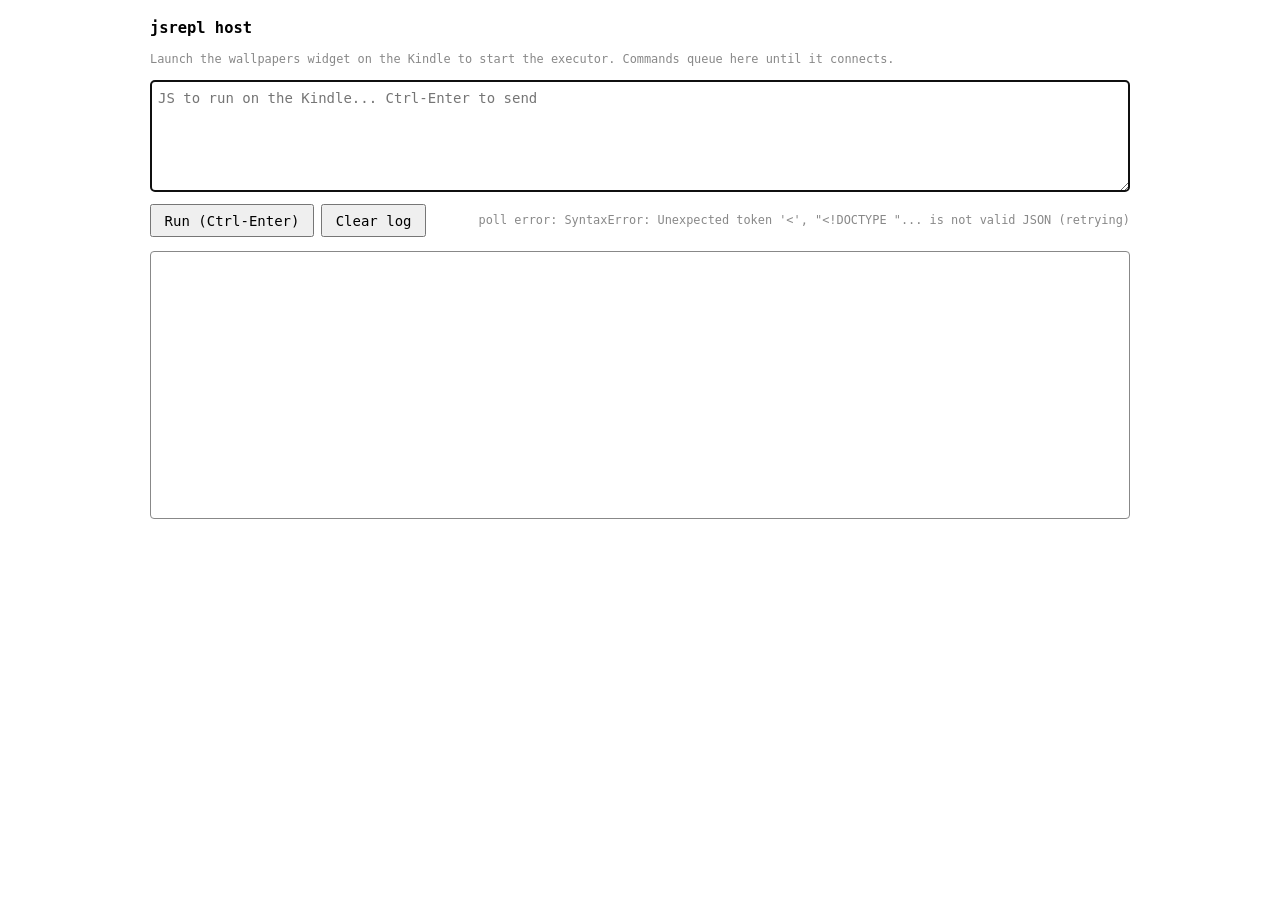
==== internal/jsrepl/repl.html @ 947e0101 "feat: jsrepl tool and kindle scriptlet" ====
<!DOCTYPE html>
<html>
<head>
<meta charset="utf-8">
<meta name="viewport" content="width=device-width, initial-scale=1">
<title>jsrepl host</title>
<style>
  :root { color-scheme: light dark; }
  body { font: 14px/1.45 ui-monospace, Menlo, Consolas, monospace; max-width: 980px; margin: 1.2em auto; padding: 0 1em; }
  h1 { font-size: 1.1em; margin: 0 0 .2em; }
  .hint { color: #888; font-size: .85em; margin-bottom: 1em; }
  .hint a { color: inherit; }
  textarea { width: 100%; height: 8em; font: inherit; box-sizing: border-box; padding: .5em; border: 1px solid #888; border-radius: 4px; background: transparent; color: inherit; }
  .bar { display: flex; gap: .5em; align-items: center; margin: .5em 0 1em; }
  button { font: inherit; padding: .3em .9em; cursor: pointer; }
  #st { color: #888; font-size: .85em; margin-left: auto; }
  .log { border: 1px solid #888; border-radius: 4px; padding: .5em; min-height: 18em; max-height: 60vh; overflow: auto; }
  .row { white-space: pre-wrap; word-break: break-word; padding: .15em 0; border-bottom: 1px dotted #ccc; }
  .row:last-child { border-bottom: none; }
  .row .id { color: #888; margin-right: .5em; }
  .row.cmd .body { color: #06c; }
  .row.ok  .body { }
  .row.err .body { color: #c33; }
  .row .pfx { display: inline-block; width: 1.2em; color: #888; }
  @media (prefers-color-scheme: dark) {
    .row { border-bottom-color: #333; }
    .row.cmd .body { color: #6cf; }
    .row.err .body { color: #f88; }
  }
</style>
</head>
<body>
<h1>jsrepl host</h1>
<p class="hint">Launch the wallpapers widget on the Kindle to start the executor. Commands queue here until it connects.</p>
<textarea id="t" placeholder="JS to run on the Kindle... Ctrl-Enter to send" autofocus></textarea>
<div class="bar">
  <button id="r">Run (Ctrl-Enter)</button>
  <button id="c">Clear log</button>
  <span id="st"></span>
</div>
<div id="log" class="log"></div>
<script>
(function(){
  var BASE = location.pathname.replace(/\/+$/, '');

  var logEl = document.getElementById('log');
  var stEl  = document.getElementById('st');
  var tEl   = document.getElementById('t');
  var since = 0;

  function row(cls, id, pfx, body){
    var d = document.createElement('div');
    d.className = 'row ' + cls;
    var i = document.createElement('span'); i.className = 'id'; i.textContent = '#' + id;
    var p = document.createElement('span'); p.className = 'pfx'; p.textContent = pfx;
    var b = document.createElement('span'); b.className = 'body'; b.textContent = body;
    d.appendChild(i); d.appendChild(p); d.appendChild(b);
    logEl.appendChild(d);
    logEl.scrollTop = logEl.scrollHeight;
  }

  document.getElementById('c').onclick = function(){ logEl.innerHTML = ''; };
  document.getElementById('r').onclick = run;
  tEl.addEventListener('keydown', function(e){
    if ((e.ctrlKey || e.metaKey) && e.key === 'Enter') { e.preventDefault(); run(); }
  });

  function run(){
    var code = tEl.value;
    if (!code.trim()) return;
    fetch(BASE + '/cmd', {
      method: 'POST',
      headers: {'Content-Type': 'application/json'},
      body: JSON.stringify({code: code})
    }).then(function(r){ return r.json(); }).then(function(j){
      row('cmd', j.id, '>', code);
    }).catch(function(e){
      row('err', '?', '!', 'send failed: ' + e);
    });
  }

  function poll(){
    stEl.textContent = 'waiting for results...';
    fetch(BASE + '/outbox?since=' + since).then(function(r){
      return r.json();
    }).then(function(results){
      stEl.textContent = '';
      for (var i = 0; i < results.length; i++){
        var r = results[i];
        if (r.id > since) since = r.id;
        if (r.ok) row('ok',  r.id, '<', r.value);
        else      row('err', r.id, '!', r.error);
      }
      setTimeout(poll, 0);
    }).catch(function(e){
      stEl.textContent = 'poll error: ' + e + ' (retrying)';
      setTimeout(poll, 1500);
    });
  }
  poll();
})();
</script>
</body>
</html>
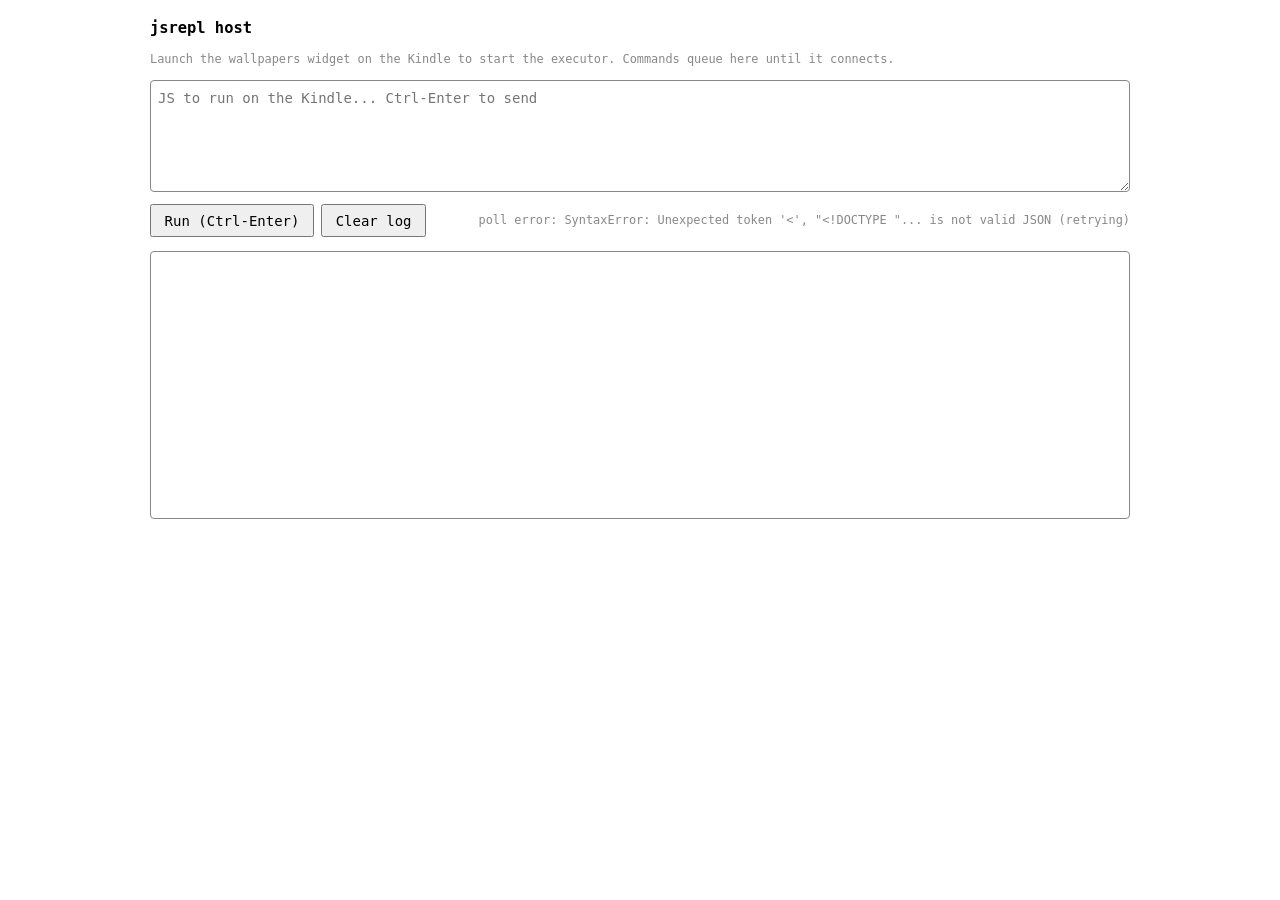
==== commit 81e0e89b: "refactor: jsrepl uses shared server scaffolding, rename endpoints, timestamp results" ====
--- a/internal/jsrepl/repl.html
+++ b/internal/jsrepl/repl.html
@@ -1,104 +1,208 @@
 <!DOCTYPE html>
-<html>
-<head>
-<meta charset="utf-8">
-<meta name="viewport" content="width=device-width, initial-scale=1">
-<title>jsrepl host</title>
-<style>
-  :root { color-scheme: light dark; }
-  body { font: 14px/1.45 ui-monospace, Menlo, Consolas, monospace; max-width: 980px; margin: 1.2em auto; padding: 0 1em; }
-  h1 { font-size: 1.1em; margin: 0 0 .2em; }
-  .hint { color: #888; font-size: .85em; margin-bottom: 1em; }
-  .hint a { color: inherit; }
-  textarea { width: 100%; height: 8em; font: inherit; box-sizing: border-box; padding: .5em; border: 1px solid #888; border-radius: 4px; background: transparent; color: inherit; }
-  .bar { display: flex; gap: .5em; align-items: center; margin: .5em 0 1em; }
-  button { font: inherit; padding: .3em .9em; cursor: pointer; }
-  #st { color: #888; font-size: .85em; margin-left: auto; }
-  .log { border: 1px solid #888; border-radius: 4px; padding: .5em; min-height: 18em; max-height: 60vh; overflow: auto; }
-  .row { white-space: pre-wrap; word-break: break-word; padding: .15em 0; border-bottom: 1px dotted #ccc; }
-  .row:last-child { border-bottom: none; }
-  .row .id { color: #888; margin-right: .5em; }
-  .row.cmd .body { color: #06c; }
-  .row.ok  .body { }
-  .row.err .body { color: #c33; }
-  .row .pfx { display: inline-block; width: 1.2em; color: #888; }
-  @media (prefers-color-scheme: dark) {
-    .row { border-bottom-color: #333; }
-    .row.cmd .body { color: #6cf; }
-    .row.err .body { color: #f88; }
-  }
-</style>
-</head>
-<body>
-<h1>jsrepl host</h1>
-<p class="hint">Launch the wallpapers widget on the Kindle to start the executor. Commands queue here until it connects.</p>
-<textarea id="t" placeholder="JS to run on the Kindle... Ctrl-Enter to send" autofocus></textarea>
-<div class="bar">
-  <button id="r">Run (Ctrl-Enter)</button>
-  <button id="c">Clear log</button>
-  <span id="st"></span>
-</div>
-<div id="log" class="log"></div>
-<script>
-(function(){
-  var BASE = location.pathname.replace(/\/+$/, '');
-
-  var logEl = document.getElementById('log');
-  var stEl  = document.getElementById('st');
-  var tEl   = document.getElementById('t');
-  var since = 0;
-
-  function row(cls, id, pfx, body){
-    var d = document.createElement('div');
-    d.className = 'row ' + cls;
-    var i = document.createElement('span'); i.className = 'id'; i.textContent = '#' + id;
-    var p = document.createElement('span'); p.className = 'pfx'; p.textContent = pfx;
-    var b = document.createElement('span'); b.className = 'body'; b.textContent = body;
-    d.appendChild(i); d.appendChild(p); d.appendChild(b);
-    logEl.appendChild(d);
-    logEl.scrollTop = logEl.scrollHeight;
-  }
-
-  document.getElementById('c').onclick = function(){ logEl.innerHTML = ''; };
-  document.getElementById('r').onclick = run;
-  tEl.addEventListener('keydown', function(e){
-    if ((e.ctrlKey || e.metaKey) && e.key === 'Enter') { e.preventDefault(); run(); }
-  });
-
-  function run(){
-    var code = tEl.value;
-    if (!code.trim()) return;
-    fetch(BASE + '/cmd', {
-      method: 'POST',
-      headers: {'Content-Type': 'application/json'},
-      body: JSON.stringify({code: code})
-    }).then(function(r){ return r.json(); }).then(function(j){
-      row('cmd', j.id, '>', code);
-    }).catch(function(e){
-      row('err', '?', '!', 'send failed: ' + e);
-    });
-  }
-
-  function poll(){
-    stEl.textContent = 'waiting for results...';
-    fetch(BASE + '/outbox?since=' + since).then(function(r){
-      return r.json();
-    }).then(function(results){
-      stEl.textContent = '';
-      for (var i = 0; i < results.length; i++){
-        var r = results[i];
-        if (r.id > since) since = r.id;
-        if (r.ok) row('ok',  r.id, '<', r.value);
-        else      row('err', r.id, '!', r.error);
-      }
-      setTimeout(poll, 0);
-    }).catch(function(e){
-      stEl.textContent = 'poll error: ' + e + ' (retrying)';
-      setTimeout(poll, 1500);
-    });
-  }
-  poll();
-})();
-</script>
-</body>
+<html lang="en">
+  <head>
+    <meta charset="utf-8">
+    <meta name="viewport" content="width=device-width, initial-scale=1">
+    <title>jsrepl host</title>
+    <style>
+    :root {
+      color-scheme: light dark;
+    }
+    body {
+      font:
+        14px / 1.45 ui-monospace,
+        Menlo,
+        Consolas,
+        monospace;
+      max-width: 980px;
+      margin: 1.2em auto;
+      padding: 0 1em;
+    }
+    h1 {
+      font-size: 1.1em;
+      margin: 0 0 0.2em;
+    }
+    .hint {
+      color: #888;
+      font-size: 0.85em;
+      margin-bottom: 1em;
+    }
+    .hint a {
+      color: inherit;
+    }
+    textarea {
+      width: 100%;
+      height: 8em;
+      font: inherit;
+      box-sizing: border-box;
+      padding: 0.5em;
+      border: 1px solid #888;
+      border-radius: 4px;
+      background: transparent;
+      color: inherit;
+    }
+    .bar {
+      display: flex;
+      gap: 0.5em;
+      align-items: center;
+      margin: 0.5em 0 1em;
+    }
+    button {
+      font: inherit;
+      padding: 0.3em 0.9em;
+      cursor: pointer;
+    }
+    #st {
+      color: #888;
+      font-size: 0.85em;
+      margin-left: auto;
+    }
+    .log {
+      border: 1px solid #888;
+      border-radius: 4px;
+      padding: 0.5em;
+      min-height: 18em;
+      max-height: 60vh;
+      overflow: auto;
+    }
+    .row {
+      white-space: pre-wrap;
+      word-break: break-word;
+      padding: 0.15em 0;
+      border-bottom: 1px dotted #ccc;
+    }
+    .row:last-child {
+      border-bottom: none;
+    }
+    .row .id {
+      color: #888;
+      margin-right: 0.5em;
+    }
+    .row .ts {
+      color: #888;
+      margin-right: 0.5em;
+      font-variant-numeric: tabular-nums;
+    }
+    .row.cmd .body {
+      color: #06c;
+    }
+    .row.err .body {
+      color: #c33;
+    }
+    .row .pfx {
+      display: inline-block;
+      width: 1.2em;
+      color: #888;
+    }
+    @media (prefers-color-scheme: dark) {
+      .row {
+        border-bottom-color: #333;
+      }
+      .row.cmd .body {
+        color: #6cf;
+      }
+      .row.err .body {
+        color: #f88;
+      }
+    }
+    </style>
+  </head>
+  <body>
+    <h1>jsrepl host</h1>
+    <p class="hint">
+      Launch the wallpapers widget on the Kindle to start the executor. Commands queue here until it
+      connects.
+    </p>
+    <textarea id="t" placeholder="JS to run on the Kindle... Ctrl-Enter to send"></textarea>
+    <div class="bar">
+      <button type="button" id="r">Run (Ctrl-Enter)</button>
+      <button type="button" id="c">Clear log</button>
+      <span id="st"></span>
+    </div>
+    <div id="log" class="log"></div>
+    <script>
+    (() => {
+      var BASE = location.pathname.replace(/\/+$/, "");
+
+      var logEl = document.getElementById("log");
+      var stEl = document.getElementById("st");
+      var tEl = document.getElementById("t");
+
+      function fmtTime(iso) {
+        var d = iso ? new Date(iso) : new Date();
+        return d.toLocaleTimeString([], { hour12: false });
+      }
+
+      function row(cls, id, at, pfx, body) {
+        var d = document.createElement("div");
+        d.className = `row ${cls}`;
+        var i = document.createElement("span");
+        i.className = "id";
+        i.textContent = `#${id}`;
+        var t = document.createElement("span");
+        t.className = "ts";
+        t.textContent = fmtTime(at);
+        var p = document.createElement("span");
+        p.className = "pfx";
+        p.textContent = pfx;
+        var b = document.createElement("span");
+        b.className = "body";
+        b.textContent = body;
+        d.appendChild(i);
+        d.appendChild(t);
+        d.appendChild(p);
+        d.appendChild(b);
+        logEl.appendChild(d);
+        logEl.scrollTop = logEl.scrollHeight;
+      }
+
+      document.getElementById("c").onclick = () => {
+        logEl.innerHTML = "";
+      };
+      document.getElementById("r").onclick = run;
+      tEl.addEventListener("keydown", (e) => {
+        if ((e.ctrlKey || e.metaKey) && e.key === "Enter") {
+          e.preventDefault();
+          run();
+        }
+      });
+
+      function run() {
+        var code = tEl.value;
+        if (!code.trim()) return;
+        fetch(`${BASE}/inbox`, {
+          method: "POST",
+          headers: { "Content-Type": "application/json" },
+          body: JSON.stringify({ code: code }),
+        })
+          .then((r) => r.json())
+          .then((j) => {
+            row("cmd", j.id, j.at, ">", code);
+          })
+          .catch((e) => {
+            row("err", "?", null, "!", `send failed: ${e}`);
+          });
+      }
+
+      function poll() {
+        stEl.textContent = "waiting for results...";
+        fetch(`${BASE}/outbox`)
+          .then((r) => r.json())
+          .then((results) => {
+            stEl.textContent = "";
+            for (const r of results) {
+              if (r.ok) row("ok", r.id, r.at, "<", r.value);
+              else row("err", r.id, r.at, "!", r.error);
+            }
+            setTimeout(poll, 0);
+          })
+          .catch((e) => {
+            stEl.textContent = `poll error: ${e} (retrying)`;
+            setTimeout(poll, 1500);
+          });
+      }
+      poll();
+    })();
+    </script>
+  </body>
 </html>
